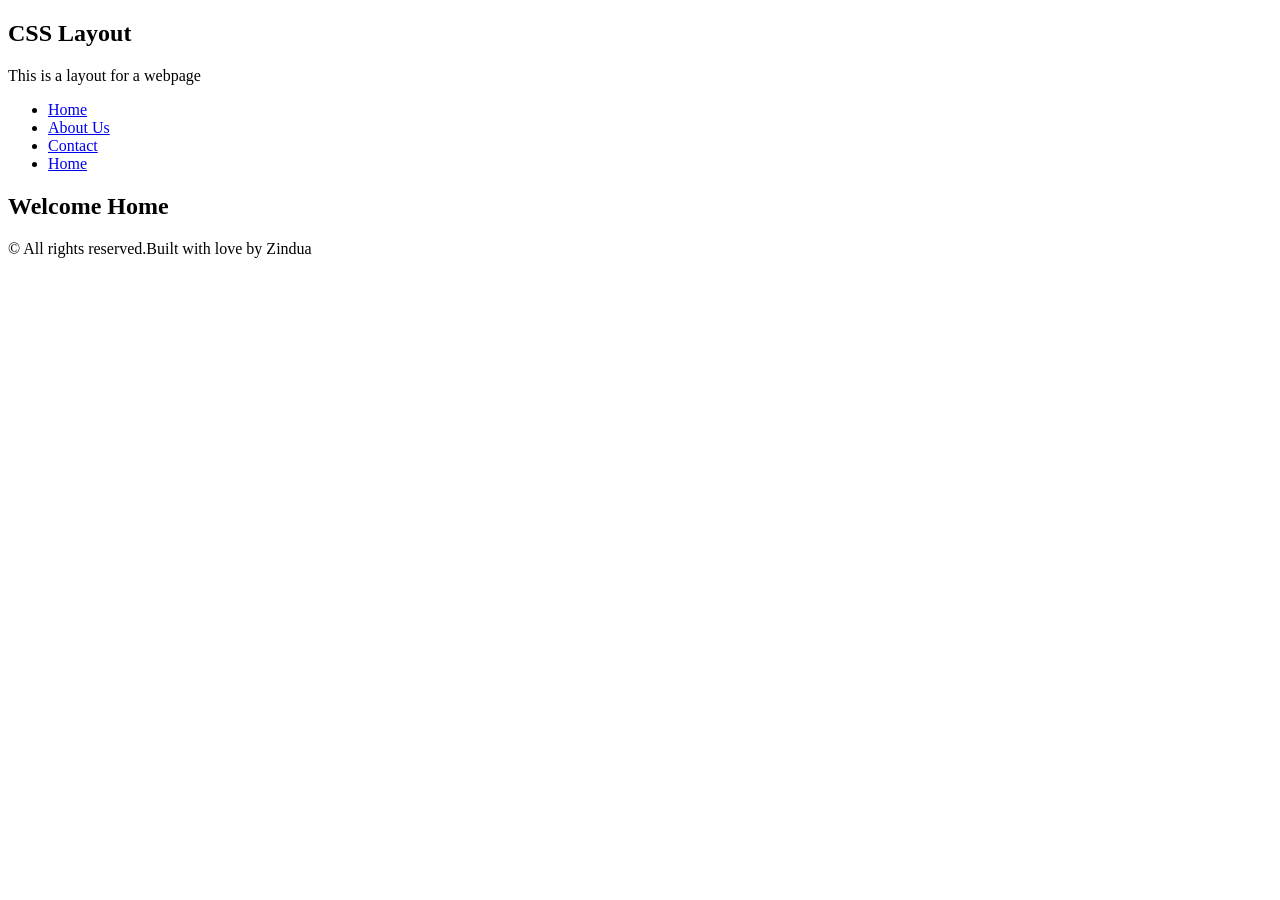
==== index.html @ f519fb2f "Feat:add structure to file using html elements" ====
<!DOCTYPE html>
<html lang="en">
<head>
    <meta charset="UTF-8">
    <meta name="viewport" content="width=device-width, initial-scale=1.0">
    <title>Layout</title>
    <link rel="stylesheet" href="layout.css">
</head>
<body>
    <main>
        <section class="container">
          <header class="hero">
          <h1>CSS Layout</h1>
          <p>This is a layout for a webpage</p>
             </header>
            <aside class="aside">
        <nav>
              <ul>
                        
              <li><a href="#">Home</a></li>
             <li><a href="#">About Us</a></li>
            <li><a href="#">Contact</a></li> <li><a href="#">Home</a></li>

            </ul>
                </nav>
            </aside>
            <section class="main-area" >
                <h2>Welcome Home</h2>
            </section>
            <footer class="footer">
                &copy; All rights reserved.Built with love by Zindua
            </footer>
        </section>
    </main>
    
</body>
</html>
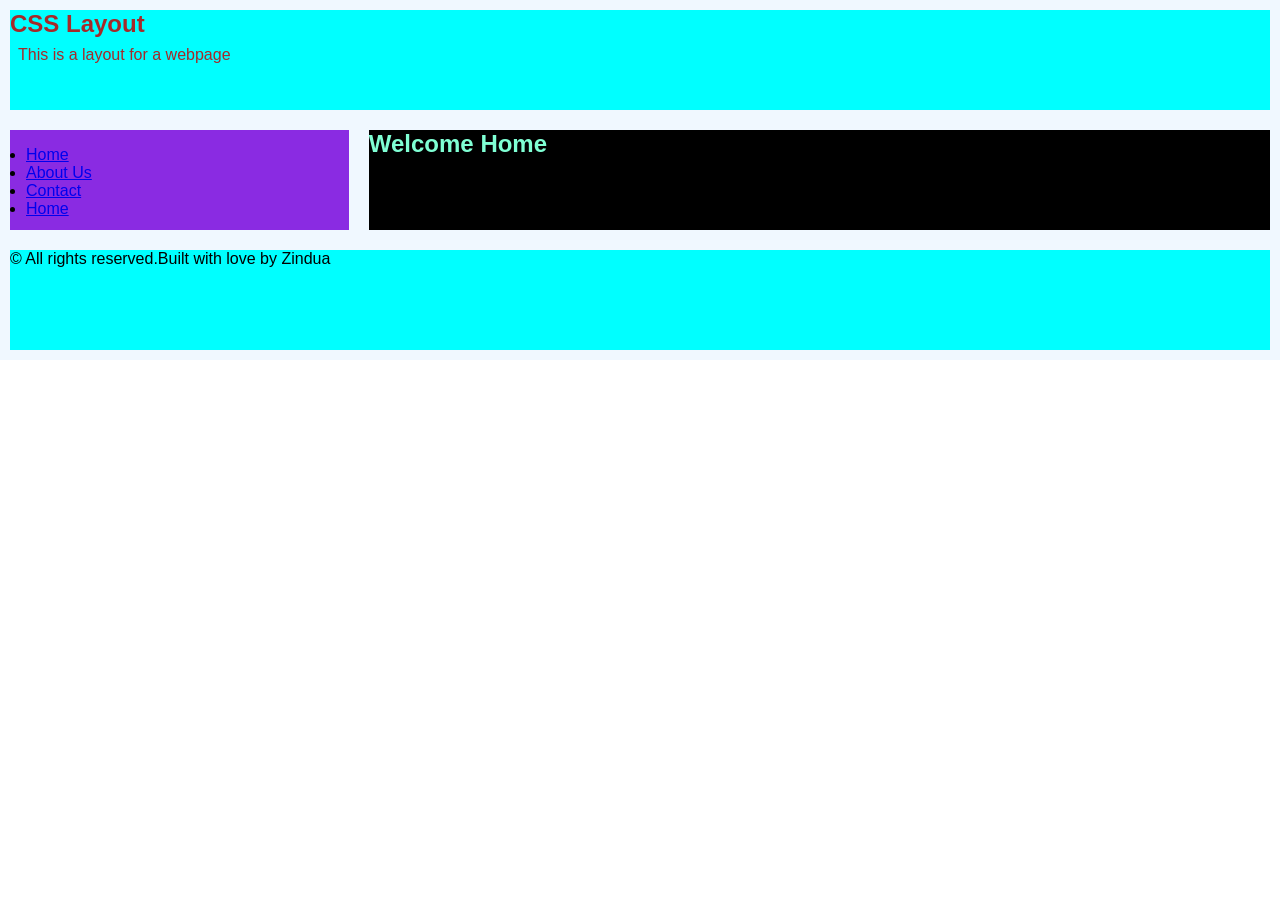
==== commit 1a17f684: "refactor: rename stylesheet from layout.css to style.css" ====
--- a/index.html
+++ b/index.html
@@ -4,7 +4,7 @@
     <meta charset="UTF-8">
     <meta name="viewport" content="width=device-width, initial-scale=1.0">
     <title>Layout</title>
-    <link rel="stylesheet" href="layout.css">
+    <link rel="stylesheet" href="style.css">
 </head>
 <body>
     <main>
--- a/style.css
+++ b/style.css
@@ -0,0 +1,39 @@
+* {
+    padding: 0;
+    margin: 0;
+    font-family: Arial, Helvetica, sans-serif;
+}
+.container {
+    display: grid;
+    grid: "header header header header" 100px
+    "sidebar content content content" 100px
+    "footer footer footer footer" 100px;
+    padding: 10px;
+    gap: 20px;
+    background-color: aliceblue;
+
+}
+.hero {
+    grid-area:header;
+    background-color: aqua;
+    color: brown;
+}
+.hero > p{
+    color: brown;
+    padding: 0.5rem;
+}
+.aside {
+   grid-area: sidebar;
+   background-color: blueviolet;
+   padding: 1em;
+}
+.main-area {
+     grid-area:content;
+     background-color: black;
+     color: aquamarine;
+}
+.footer {
+    grid-area:footer;
+    background-color: aqua;
+}
+
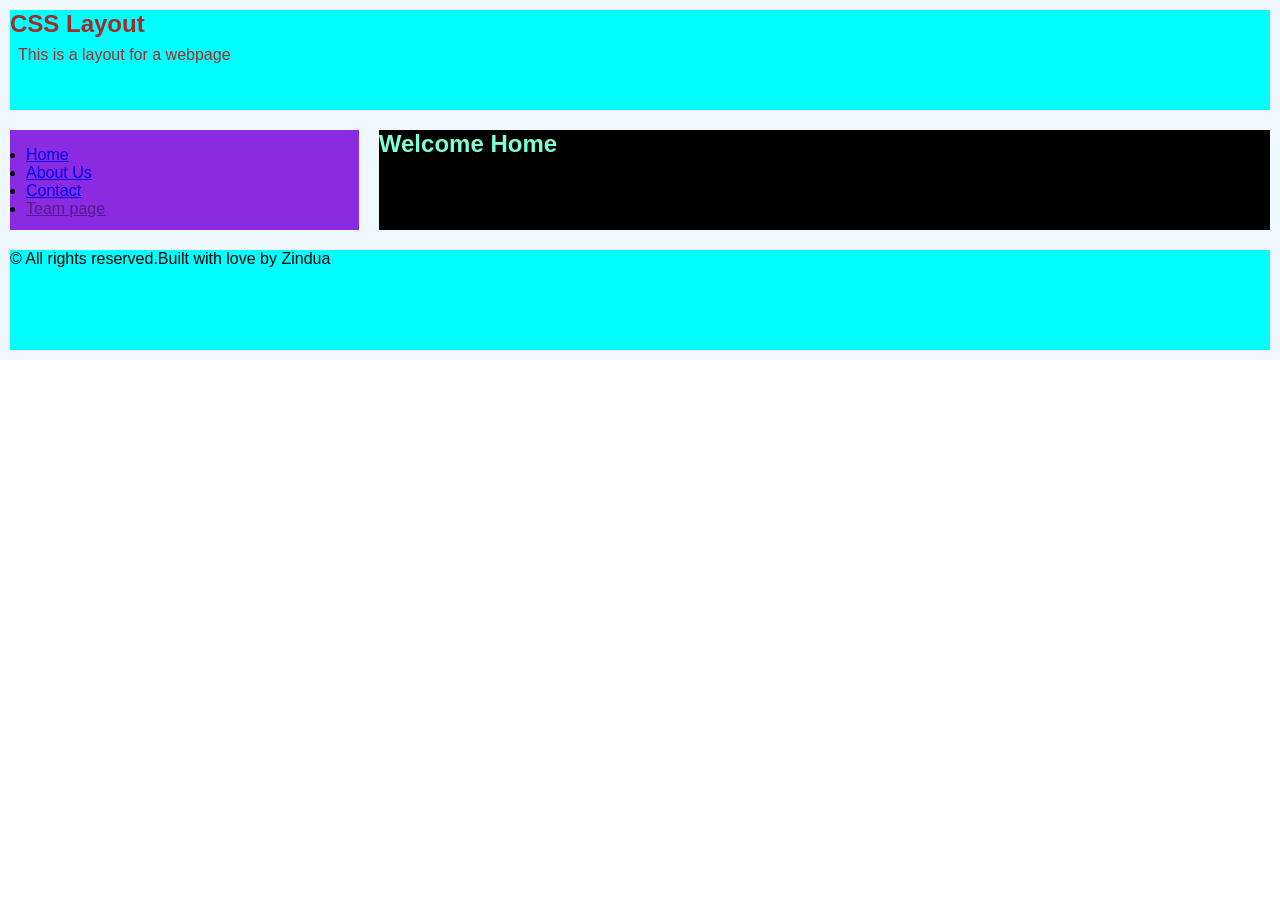
==== commit 1dea980b: "Fix:make change to the nav links" ====
--- a/index.html
+++ b/index.html
@@ -17,9 +17,10 @@
         <nav>
               <ul>
                         
-              <li><a href="#">Home</a></li>
-             <li><a href="#">About Us</a></li>
-            <li><a href="#">Contact</a></li> <li><a href="#">Home</a></li>
+              <li><a href="index.html">Home</a></li>
+             <li><a href="About us.html">About Us</a></li>
+            <li><a href="contact.html">Contact</a></li> <li>
+                 <a href="">Team page</a></li>
 
             </ul>
                 </nav>
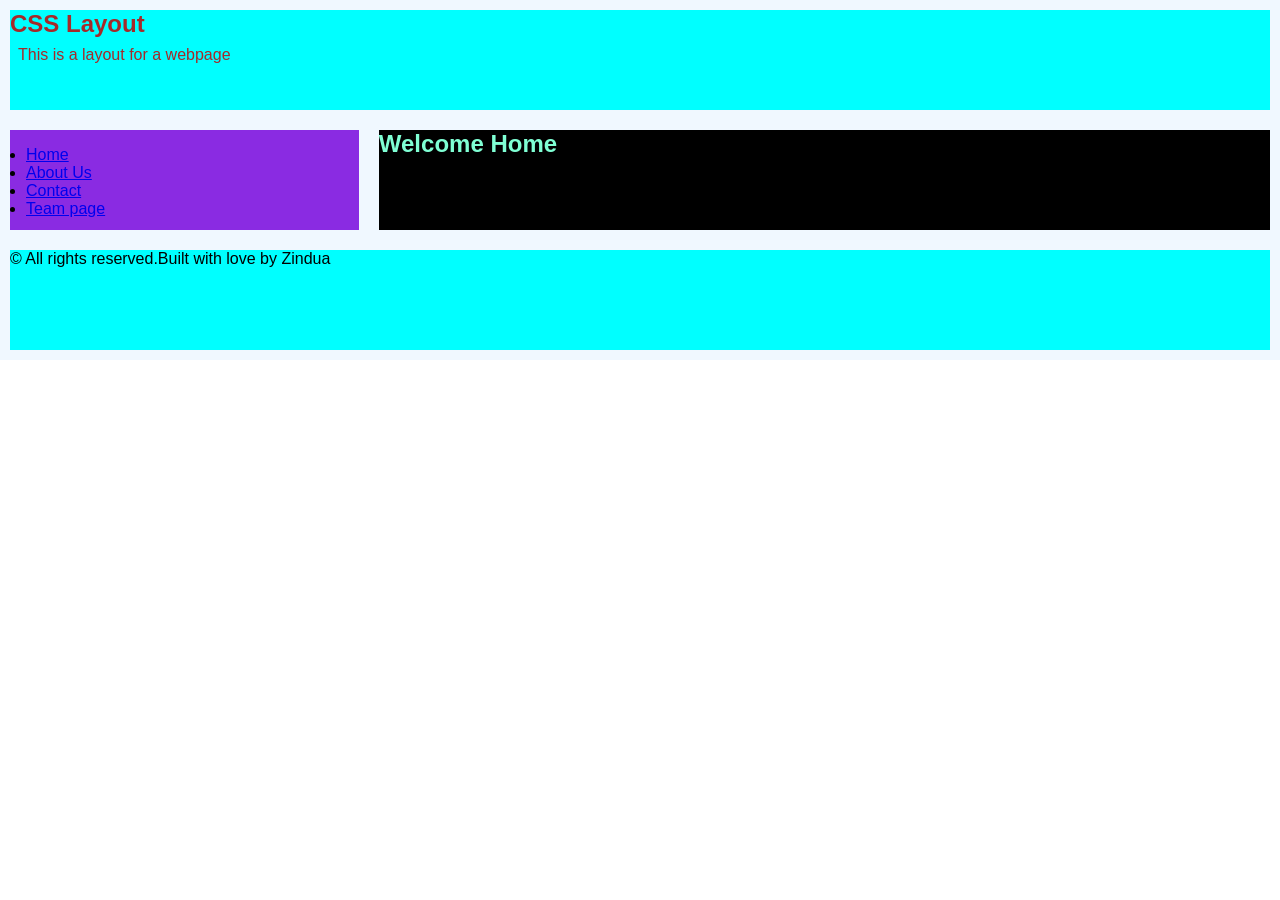
==== commit 15e0767c: "Add team page link" ====
--- a/index.html
+++ b/index.html
@@ -18,9 +18,9 @@
               <ul>
                         
               <li><a href="index.html">Home</a></li>
-             <li><a href="About us.html">About Us</a></li>
+             <li><a href="About.html">About Us</a></li>
             <li><a href="contact.html">Contact</a></li> <li>
-                 <a href="">Team page</a></li>
+                 <a href="team.html">Team page</a></li>
 
             </ul>
                 </nav>
